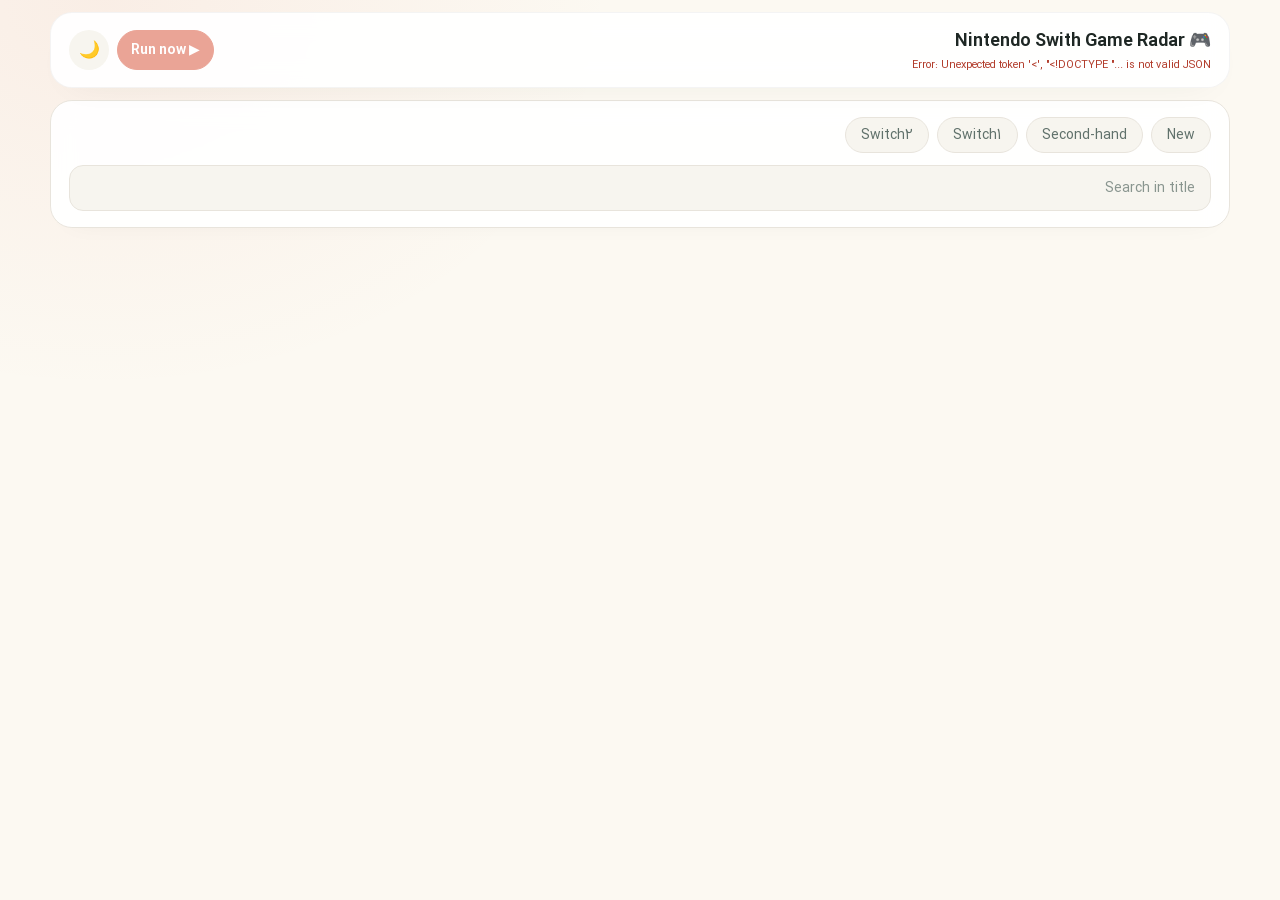
==== templates/index.html @ 98d996f9 "Initial project upload" ====
<!DOCTYPE html>
<html lang="fa" dir="rtl">
<head>
  <meta charset="UTF-8" />
  <meta name="viewport" content="width=device-width, initial-scale=1.0" />
  <title>NS - Radar</title>
  <meta name="theme-color" content="#fcf9f2" />
  <meta name="mobile-web-app-capable" content="yes" />
  <meta name="apple-mobile-web-app-capable" content="yes" />
  <meta name="apple-mobile-web-app-status-bar-style" content="black-translucent" />
  <meta name="apple-mobile-web-app-title" content="NS - Radar" />
  <link rel="icon" type="image/svg+xml" href="/static/nintendo-favicon.svg?v=1" />
  <link rel="alternate icon" type="image/png" href="/static/icon-192.png" />
  <link rel="stylesheet" href="/static/css/style.css?v=25" />
</head>
<body>
  <header class="topbar">
    <div class="topbar-title">
      <h1>🎮 Nintendo Swith Game Radar</h1>
      <div id="status" class="status" aria-live="polite"></div>
    </div>
    <div class="actions">
      <button id="btn-run" type="button" title="Run now">▶ Run now</button>
      <div id="run-progress" class="run-progress" hidden aria-live="polite" role="button" tabindex="0" title="Show latest update log" aria-haspopup="dialog">
        <div id="run-progress-ring" class="run-progress-ring" role="progressbar" aria-valuemin="0" aria-valuemax="100" aria-valuenow="0">
          <span id="run-progress-percent">0%</span>
        </div>
        <span id="run-progress-label" class="run-progress-label"></span>
      </div>
      <button id="btn-theme" type="button" title="Switch to dark mode" aria-label="Switch to dark mode">🌙</button>
    </div>
  </header>

  <dialog id="source-picker" class="source-picker-dialog" aria-labelledby="source-picker-title">
    <div class="source-picker-heading">
      <h2 id="source-picker-title">Choose websites to update</h2>
      <button id="source-picker-close" type="button" aria-label="Close">×</button>
    </div>
    <div class="source-picker-body">
      <p>Selected websites will be updated and shown in the game list.</p>
      <button id="source-select-all" class="source-select-all" type="button">Select all</button>
      <div id="source-options" class="source-options"></div>
      <div id="source-picker-error" class="source-picker-error" role="alert"></div>
      <div class="source-picker-actions">
        <button id="source-run-cancel" type="button">Cancel</button>
        <button id="source-run-start" type="button">Update selected</button>
      </div>
    </div>
  </dialog>

  <dialog id="run-log-dialog" class="run-log-dialog" aria-labelledby="run-log-title">
    <div class="run-log-heading">
      <h2 id="run-log-title">Latest update log</h2>
      <button id="run-log-close" type="button" aria-label="Close">×</button>
    </div>
    <div id="run-log-content" class="run-log-content">Loading…</div>
  </dialog>

  <section class="filters">
    <div class="filter-options" aria-label="Filter games">
      <button class="filter-chip" type="button" data-filter="new" aria-pressed="false">New</button>
      <button class="filter-chip" type="button" data-filter="used" aria-pressed="false">Second-hand</button>
      <button class="filter-chip" type="button" data-filter="Switch1" aria-pressed="false">Switch1</button>
      <button class="filter-chip" type="button" data-filter="Switch2" aria-pressed="false">Switch2</button>
    </div>
    <input
      type="search"
      id="inp-search"
      class="search"
      placeholder="Search in title"
      autocomplete="off"
    />
  </section>

  <main id="timeline" class="timeline">
    <!-- Items injected by JS -->
  </main>

  <script src="/static/js/app.js?v=26"></script>
</body>
</html>
---- static/css/style.css ----
/* IRANSansX local type, matching the MyBlog visual language. */
@font-face {
  font-family: "IRANSansXFaNum";
  src: url("/static/fonts/IRANSansXFaNum-Regular.ttf") format("truetype");
  font-weight: 400;
  font-style: normal;
  font-display: swap;
}
@font-face {
  font-family: "IRANSansXFaNum";
  src: url("/static/fonts/IRANSansXFaNum-Bold.ttf") format("truetype");
  font-weight: 700;
  font-style: normal;
  font-display: swap;
}

* { box-sizing: border-box; margin: 0; padding: 0; }

:root {
  color-scheme: light;
  --bg: #fcf9f2;
  --surface: #fff;
  --surface-2: #f7f5ef;
  --border: #e8e4dc;
  --text: #1e2724;
  --text-dim: #60716b;
  --accent: #d95a41;
  --accent-soft: rgba(217, 90, 65, .12);
  --accent-2: #3b7a6b;
  --danger: #b23c2b;
  --shadow: rgba(35, 45, 40, .08);
  --page-glow: rgba(217, 90, 65, .07);
  --glass: rgba(255, 255, 255, .93);
  --glass-soft: rgba(255, 255, 255, .72);
  --radius: 24px;
}
body.dark {
  color-scheme: dark;
  --bg: #161c1a;
  --surface: #1f2825;
  --surface-2: #2a3531;
  --border: #2e3a36;
  --text: #eeefed;
  --text-dim: #bdcdc6;
  --accent: #d95a41;
  --accent-soft: rgba(217, 90, 65, .2);
  --accent-2: #3b7a6b;
  --danger: #ef7667;
  --shadow: rgba(0, 0, 0, .3);
  --page-glow: rgba(217, 90, 65, .1);
  --glass: rgba(31, 40, 37, .94);
  --glass-soft: rgba(31, 40, 37, .82);
}

html, body, button, input, select {
  font-family: "IRANSansXFaNum", system-ui, -apple-system, "Segoe UI", Tahoma, sans-serif;
  text-rendering: optimizeLegibility;
  -webkit-font-smoothing: antialiased;
  -moz-osx-font-smoothing: grayscale;
}
html, body { min-height: 100%; }
body {
  min-height: 100vh;
  padding: 250px 20px 40px;
  overflow-x: hidden;
  color: var(--text);
  background:
    radial-gradient(ellipse at 8% 0%, var(--page-glow), transparent 32rem),
    var(--bg);
  font-size: 14px;
  line-height: 1.7;
  transition: background-color .3s ease, color .2s ease;
}

button, input, select { font-size: inherit; }
button { color: inherit; }

/* Header */
.topbar {
  position: fixed !important;
  top: 12px;
  left: 50%;
  z-index: 20;
  display: flex;
  align-items: center;
  justify-content: space-between;
  gap: 16px;
  width: min(calc(100% - 40px), 1180px);
  margin: 0;
  transform: translateX(-50%);
  padding: 14px 18px;
  border: 1px solid rgba(0, 0, 0, .045);
  border-radius: 22px;
  background: var(--glass);
  box-shadow: 0 14px 35px -22px var(--shadow);
  backdrop-filter: blur(12px);
}
.topbar h1 { color: var(--text); font-size: 1.12rem; font-weight: 700; }
.topbar-title { display: flex; flex-direction: column; min-width: 0; gap: 1px; }
.topbar-title .status { width: auto; min-height: 0; margin: 0; padding: 0; border: 0; border-radius: 0; background: transparent; color: var(--text-dim); font-size: .68rem; line-height: 1.35; }
.topbar-title .status.error { color: var(--danger); }
.topbar .actions { display: flex; flex-wrap: wrap; gap: 8px; }
.topbar button {
  min-height: 40px;
  padding: 7px 13px;
  border: 1px solid var(--border);
  border-radius: 999px;
  background: var(--surface-2);
  color: var(--text);
  cursor: pointer;
  transition: transform .18s ease, background .18s ease, border-color .18s ease;
}
.topbar button:hover { transform: translateY(-2px); border-color: var(--accent); background: var(--accent-soft); }
.topbar button:disabled { opacity: .55; cursor: wait; transform: none; }
#btn-run { border-color: var(--accent); background: var(--accent); color: #fff; font-weight: 700; }
#btn-run:hover { background: #c74d36; }
#btn-theme { width: 40px; min-width: 40px; height: 40px; padding: 0; border: 0; border-radius: 50%; background: var(--surface-2); color: var(--accent); font-size: 1.05rem; }
#btn-theme:hover { background: var(--accent-soft); }
.run-progress { display: flex; flex-direction: column; align-items: center; justify-content: center; gap: 1px; min-width: 52px; color: var(--text-dim); }
.run-progress[hidden] { display: none; }
.run-progress-ring { --progress: 0%; display: grid; place-items: center; width: 42px; height: 42px; border-radius: 50%; background: conic-gradient(var(--accent-2) var(--progress), var(--border) var(--progress)); transition: background .25s ease; }
.run-progress-ring::before { content: ""; grid-area: 1 / 1; width: 34px; height: 34px; border-radius: 50%; background: var(--surface); }
.run-progress-ring span { z-index: 1; grid-area: 1 / 1; color: var(--text); font-size: .65rem; font-weight: 700; direction: ltr; }
.run-progress-label { max-width: 110px; color: var(--text-dim); font-size: .65rem; line-height: 1.2; overflow-wrap: anywhere; text-align: center; }
.run-progress[role="button"] { min-height: 0; padding: 0; border: 0; border-radius: 10px; background: transparent; cursor: pointer; }
.run-progress[role="button"]:hover { background: var(--accent-soft); }
.run-progress[role="button"]:focus-visible { outline: 2px solid var(--accent-2); outline-offset: 3px; }
.run-log-dialog { width: min(760px, calc(100% - 28px)); max-height: min(82vh, 760px); margin: auto; padding: 0; overflow: hidden; border: 1px solid var(--border); border-radius: 20px; background: var(--surface); color: var(--text); box-shadow: 0 24px 80px rgba(0, 0, 0, .3); }
.run-log-dialog::backdrop { background: rgba(12, 18, 16, .56); backdrop-filter: blur(3px); }
.run-log-heading { display: flex; align-items: center; justify-content: space-between; gap: 12px; padding: 14px 18px; border-bottom: 1px solid var(--border); background: var(--surface-2); }
.run-log-heading h2 { font-size: 1rem; }
.run-log-heading button { width: 34px; height: 34px; border: 1px solid var(--border); border-radius: 50%; background: var(--surface); color: var(--text); cursor: pointer; font-size: 1.2rem; }
.run-log-content { max-height: calc(82vh - 65px); padding: 16px; overflow: auto; }
.run-log-summary { margin-bottom: 12px; color: var(--text-dim); font-size: .8rem; }
.run-log-site { margin: 0 0 10px; overflow: hidden; border: 1px solid var(--border); border-radius: 13px; }
.run-log-site summary { display: flex; align-items: center; gap: 9px; padding: 10px 12px; background: var(--surface-2); cursor: pointer; font-weight: 700; }
.run-log-result { margin-inline-start: auto; font-size: .75rem; }
.run-log-result.success { color: var(--accent-2); }
.run-log-result.failure { color: var(--danger); }
.run-log-site pre { max-height: 260px; margin: 0; padding: 12px; overflow: auto; border-top: 1px solid var(--border); color: var(--text-dim); font: .75rem/1.6 ui-monospace, Consolas, monospace; white-space: pre-wrap; overflow-wrap: anywhere; direction: ltr; text-align: left; }
.source-picker-dialog { width: min(480px, calc(100% - 28px)); max-height: min(82vh, 680px); margin: auto; padding: 0; overflow: hidden; border: 1px solid var(--border); border-radius: 20px; background: var(--surface); color: var(--text); box-shadow: 0 24px 80px rgba(0, 0, 0, .3); }
.source-picker-dialog::backdrop { background: rgba(12, 18, 16, .56); backdrop-filter: blur(3px); }
.source-picker-heading { display: flex; align-items: center; justify-content: space-between; gap: 12px; padding: 14px 18px; border-bottom: 1px solid var(--border); background: var(--surface-2); }
.source-picker-heading h2 { font-size: 1rem; }
.source-picker-heading button { width: 34px; height: 34px; border: 1px solid var(--border); border-radius: 50%; background: var(--surface); color: var(--text); cursor: pointer; font-size: 1.2rem; }
.source-picker-body { max-height: calc(82vh - 65px); padding: 16px; overflow: auto; }
.source-picker-body > p { margin-bottom: 12px; color: var(--text-dim); font-size: .82rem; }
.source-select-all { margin-bottom: 10px; padding: 5px 10px; border: 1px solid var(--border); border-radius: 999px; background: var(--surface-2); color: var(--accent); cursor: pointer; font-size: .78rem; }
.source-options { display: grid; grid-template-columns: repeat(2, minmax(0, 1fr)); gap: 8px; }
.source-option { display: flex; align-items: center; gap: 9px; min-width: 0; padding: 10px 12px; border: 1px solid var(--border); border-radius: 12px; background: var(--surface-2); cursor: pointer; }
.source-option input { width: 17px; height: 17px; accent-color: var(--accent); }
.source-option span { overflow-wrap: anywhere; }
.source-picker-error { min-height: 1.4em; margin-top: 8px; color: var(--danger); font-size: .8rem; }
.source-picker-actions { display: flex; justify-content: flex-end; gap: 8px; margin-top: 8px; }
.source-picker-actions button { min-height: 40px; padding: 7px 14px; border: 1px solid var(--border); border-radius: 999px; background: var(--surface-2); color: var(--text); cursor: pointer; }
.source-picker-actions #source-run-start { border-color: var(--accent); background: var(--accent); color: #fff; font-weight: 700; }
.source-picker-actions button:disabled { opacity: .6; cursor: wait; }

/* Search and catalog views */
.filters {
  position: fixed !important;
  top: 100px;
  left: 50%;
  z-index: 19;
  width: min(calc(100% - 40px), 1180px);
  margin: 0;
  transform: translateX(-50%);
  padding: 16px 18px;
  border: 1px solid var(--border);
  border-radius: 22px;
  background: var(--glass);
  box-shadow: 0 12px 28px -22px var(--shadow);
  backdrop-filter: blur(12px);
}
.search {
  width: 100%;
  min-height: 46px;
  padding: 10px 15px;
  border: 1px solid var(--border);
  border-radius: 14px;
  outline: 0;
  background: var(--surface-2);
  color: var(--text);
  transition: border-color .18s ease, box-shadow .18s ease;
}
.filter-options { display: flex; flex-wrap: wrap; gap: 8px; margin-bottom: 12px; }
.filter-chip {
  min-height: 36px;
  padding: 5px 15px;
  border: 1px solid var(--border);
  border-radius: 999px;
  background: var(--surface-2);
  color: var(--text-dim);
  cursor: pointer;
  transition: color .18s ease, border-color .18s ease, background .18s ease;
}
.filter-chip:hover { border-color: var(--accent); color: var(--accent); }
.filter-chip.active { border-color: var(--accent); background: var(--accent); color: #fff; }
.search::placeholder { color: #89958f; }
.search:focus {
  border-color: var(--accent-2);
  box-shadow: 0 0 0 3px rgba(59, 122, 107, .12);
}

/* Activity status */
.status {
  width: min(100%, 1180px);
  min-height: 42px;
  margin: 14px auto 0;
  padding: 8px 15px;
  border: 1px solid var(--border);
  border-radius: 14px;
  background: var(--glass-soft);
  color: var(--text-dim);
  font-size: .82rem;
}
.status.ok { color: var(--accent-2); }
.status.error { color: var(--danger); }

/* Timeline cards */
.timeline {
  position: relative;
  width: min(100%, 1180px);
  margin: 18px auto 0;
  padding: 8px 4px 50px;
  display: grid;
  grid-template-columns: repeat(auto-fit, minmax(min(100%, 340px), 1fr));
  align-items: stretch;
  gap: 16px;
}
.item { display: flex; min-width: 0; animation: fadeIn .25s ease-out; }
.card {
  display: flex;
  align-items: flex-start;
  gap: 15px;
  width: 100%;
  flex: 1;
  padding: 17px 18px;
  border: 1px solid var(--border);
  border-radius: 22px;
  background: var(--surface);
  box-shadow: 0 12px 28px -22px rgba(25, 40, 34, .28);
  transition: transform .2s ease, border-color .2s ease, box-shadow .2s ease;
}
.game-image { display: block; flex: 0 0 88px; width: 88px; height: 88px; border: 1px solid var(--border); border-radius: 15px; background: #fff; object-fit: contain; }
.card-content { flex: 1; min-width: 0; }
.card:hover { transform: translateY(-3px); border-color: rgba(217, 90, 65, .45); box-shadow: 0 20px 32px -23px rgba(25, 40, 34, .34); }
.card .title { margin-bottom: 7px; color: var(--text); font-size: 1rem; font-weight: 700; line-height: 1.8; }
.game-badges { display: flex; flex-wrap: wrap; gap: 6px; margin: 0 0 9px; }
.game-badge { padding: 2px 9px; border: 1px solid var(--border); border-radius: 999px; background: var(--surface-2); color: var(--text-dim); font-size: .7rem; line-height: 1.7; }
.offers { display: grid; gap: 8px; margin-top: 9px; }
.offer-row { display: grid; grid-template-columns: minmax(0, 1fr) auto; align-items: center; gap: 8px; min-width: 0; padding: 9px 10px; border: 1px solid var(--border); border-radius: 13px; background: var(--surface-2); }
.offer-shop { min-width: 0; color: var(--text); font-size: .82rem; line-height: 1.45; }
.offer-shop-header { display: flex; align-items: center; justify-content: space-between; gap: 5px; min-width: 0; }
.offer-shop strong { font-weight: 700; }
.offer-store { min-width: 0; color: var(--text); font-weight: 700; overflow-wrap: anywhere; text-decoration: none; }
.offer-store:hover { color: var(--accent); text-decoration: underline; }
.offer-condition { display: block; color: var(--text-dim); font-size: .72rem; font-weight: 400; }
.platform-badge { flex: 0 0 auto; padding: 2px 7px; border: 1px solid var(--border); border-radius: 999px; background: var(--surface); color: var(--accent); font-size: .68rem; font-weight: 700; }
.offer-price { color: var(--accent-2); font-size: .82rem; text-align: end; white-space: nowrap; }
.offer-row .link { margin: 0; white-space: nowrap; }
.card .text { color: var(--text-dim); font-size: .88rem; line-height: 1.9; white-space: pre-wrap; overflow-wrap: anywhere; }
.card .meta { display: flex; justify-content: space-between; align-items: center; gap: 8px; flex-wrap: wrap; margin-top: 13px; color: var(--text-dim); font-size: .72rem; }
.card .meta-left { display: flex; align-items: center; gap: 6px; flex-wrap: wrap; }
.card a.link { display: inline-flex; margin-top: 12px; padding: 5px 12px; border-radius: 999px; background: var(--accent-soft); color: var(--accent); font-size: .8rem; text-decoration: none; }
.card a.link:hover { background: var(--accent); color: #fff; }
.empty { grid-column: 1 / -1; padding: 64px 20px; border: 1px dashed var(--border); border-radius: 24px; background: var(--glass-soft); color: var(--text-dim); text-align: center; }
.empty .big { margin-bottom: 8px; font-size: 2.5rem; }

/* Login */
.login-body { display: flex; align-items: center; justify-content: center; padding: 20px; }
.login-card { display: flex; flex-direction: column; gap: 14px; width: min(100%, 380px); padding: 30px 26px; border: 1px solid var(--border); border-radius: 26px; background: var(--surface); box-shadow: 0 20px 45px -20px var(--shadow); }
.login-card h1 { margin-bottom: 4px; color: var(--text); font-size: 1.3rem; text-align: center; }
.login-card input[type="password"] { min-height: 46px; padding: 10px 13px; border: 1px solid var(--border); border-radius: 12px; outline: 0; background: var(--surface-2); color: var(--text); }
.login-card input[type="password"]:focus { border-color: var(--accent-2); box-shadow: 0 0 0 3px rgba(59, 122, 107, .12); }
.login-card button { min-height: 44px; border: 1px solid var(--accent); border-radius: 999px; background: var(--accent); color: white; cursor: pointer; font-weight: 700; }
.login-card button:hover { background: #c74d36; }
.login-error { color: var(--danger); font-size: .85rem; text-align: center; }

@keyframes fadeIn { from { opacity: 0; transform: translateY(7px); } to { opacity: 1; transform: translateY(0); } }

@media (max-width: 620px) {
  body { padding: 290px 12px 28px; }
  .topbar { top: 6px; width: calc(100% - 24px); margin-bottom: 0; padding: 11px 12px; border-radius: 18px; }
  .topbar h1 { font-size: .98rem; }
  .topbar .actions { justify-content: flex-end; gap: 5px; }
  .topbar button { min-height: 36px; padding: 5px 9px; font-size: .78rem; }
  #btn-theme { min-width: 36px; width: 36px; height: 36px; padding: 0; font-size: .95rem; }
  .filters { top: 120px; width: calc(100% - 24px); padding: 12px; border-radius: 18px; }
  .source-options { grid-template-columns: 1fr; }
  .search { min-height: 42px; }
  .timeline { grid-template-columns: 1fr; gap: 12px; margin-top: 12px; padding-inline: 0; }
  .card { gap: 11px; padding: 14px; border-radius: 19px; }
  .game-image { flex-basis: 82px; width: 82px; height: 82px; border-radius: 12px; }
  .offer-row { grid-template-columns: minmax(0, 1fr) auto; gap: 7px; padding: 8px; }
  .offer-price { font-size: .76rem; }
}

@media (prefers-reduced-motion: reduce) {
  *, *::before, *::after { scroll-behavior: auto !important; animation-duration: .01ms !important; transition-duration: .01ms !important; }
}
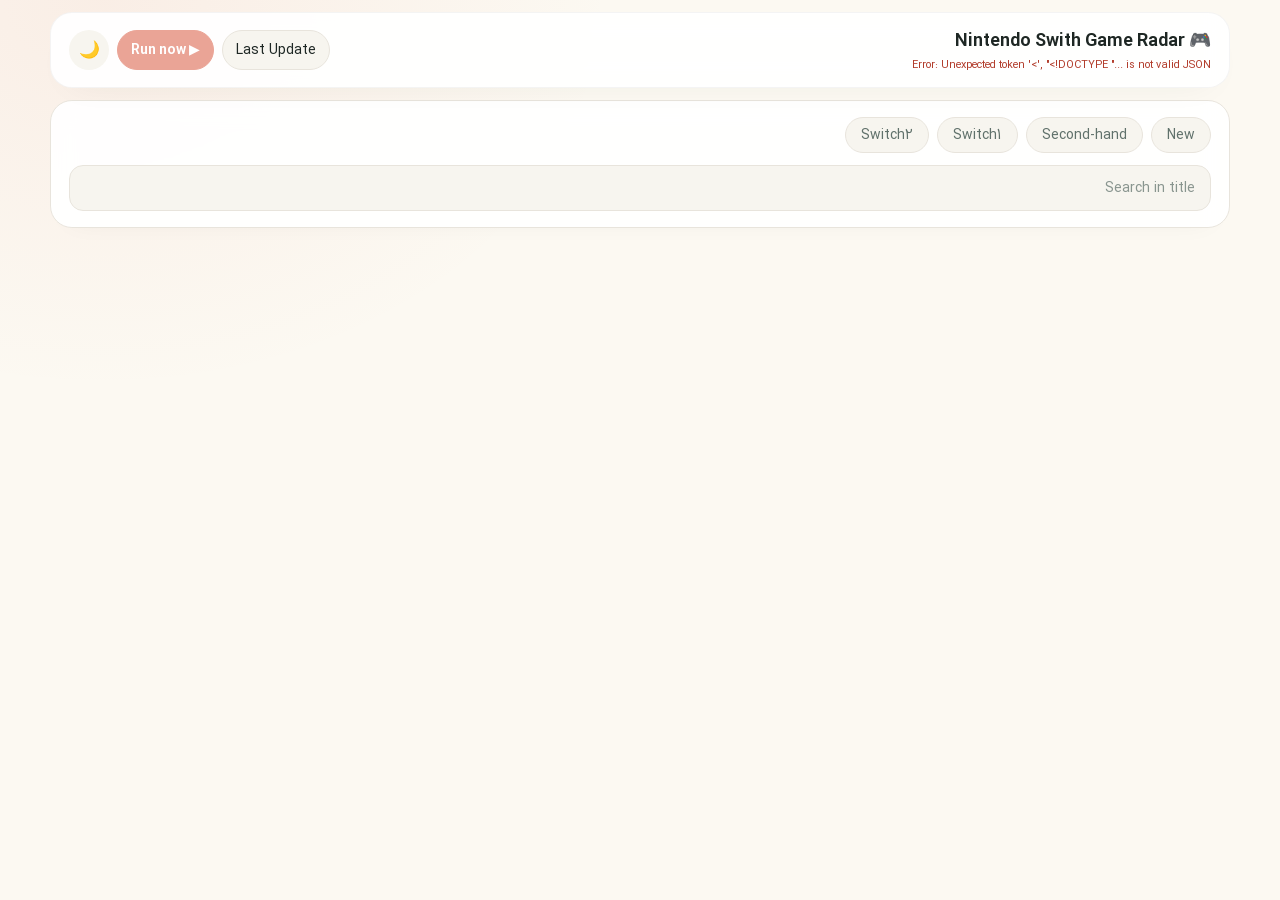
==== commit 399529d1: "Initial Nintendo Radar deployment" ====
--- a/templates/index.html
+++ b/templates/index.html
@@ -11,7 +11,7 @@
   <meta name="apple-mobile-web-app-title" content="NS - Radar" />
   <link rel="icon" type="image/svg+xml" href="/static/nintendo-favicon.svg?v=1" />
   <link rel="alternate icon" type="image/png" href="/static/icon-192.png" />
-  <link rel="stylesheet" href="/static/css/style.css?v=25" />
+  <link rel="stylesheet" href="/static/css/style.css?v=28" />
 </head>
 <body>
   <header class="topbar">
@@ -20,6 +20,7 @@
       <div id="status" class="status" aria-live="polite"></div>
     </div>
     <div class="actions">
+      <button id="btn-last-update" type="button" title="Show changes from the last update">Last Update</button>
       <button id="btn-run" type="button" title="Run now">▶ Run now</button>
       <div id="run-progress" class="run-progress" hidden aria-live="polite" role="button" tabindex="0" title="Show latest update log" aria-haspopup="dialog">
         <div id="run-progress-ring" class="run-progress-ring" role="progressbar" aria-valuemin="0" aria-valuemax="100" aria-valuenow="0">
@@ -56,6 +57,17 @@
     <div id="run-log-content" class="run-log-content">Loading…</div>
   </dialog>
 
+  <dialog id="last-update-dialog" class="last-update-dialog" aria-labelledby="last-update-title">
+    <div class="run-log-heading">
+      <div>
+        <h2 id="last-update-title">Last Update</h2>
+        <div id="last-update-date" class="last-update-date"></div>
+      </div>
+      <button id="last-update-close" type="button" aria-label="Close">×</button>
+    </div>
+    <div id="last-update-content" class="last-update-content">Loading…</div>
+  </dialog>
+
   <section class="filters">
     <div class="filter-options" aria-label="Filter games">
       <button class="filter-chip" type="button" data-filter="new" aria-pressed="false">New</button>
@@ -76,6 +88,6 @@
     <!-- Items injected by JS -->
   </main>
 
-  <script src="/static/js/app.js?v=26"></script>
+  <script src="/static/js/app.js?v=28"></script>
 </body>
 </html>
--- a/static/css/style.css
+++ b/static/css/style.css
@@ -79,15 +79,17 @@
 .topbar {
   position: fixed !important;
   top: 12px;
-  left: 50%;
-  z-index: 20;
+  left: 20px;
+  right: 20px;
+  z-index: 1000 !important;
   display: flex;
   align-items: center;
   justify-content: space-between;
   gap: 16px;
   width: min(calc(100% - 40px), 1180px);
   margin: 0;
-  transform: translateX(-50%);
+  margin-inline: auto;
+  transform: none;
   padding: 14px 18px;
   border: 1px solid rgba(0, 0, 0, .045);
   border-radius: 22px;
@@ -138,6 +140,28 @@
 .run-log-result.success { color: var(--accent-2); }
 .run-log-result.failure { color: var(--danger); }
 .run-log-site pre { max-height: 260px; margin: 0; padding: 12px; overflow: auto; border-top: 1px solid var(--border); color: var(--text-dim); font: .75rem/1.6 ui-monospace, Consolas, monospace; white-space: pre-wrap; overflow-wrap: anywhere; direction: ltr; text-align: left; }
+.last-update-dialog { width: min(1180px, calc(100% - 28px)); height: min(82vh, 820px); max-height: 82vh; margin: auto; padding: 0; overflow: hidden; border: 1px solid var(--border); border-radius: 20px; background: var(--surface); color: var(--text); box-shadow: 0 24px 80px rgba(0, 0, 0, .3); }
+.last-update-dialog::backdrop { background: rgba(12, 18, 16, .56); backdrop-filter: blur(3px); }
+.last-update-date { margin-top: 2px; color: var(--text-dim); font-size: .74rem; }
+.last-update-content { display: grid; grid-template-columns: repeat(3, minmax(0, 1fr)); gap: 12px; height: calc(100% - 68px); padding: 14px; overflow: auto; }
+.last-update-column { display: flex; flex-direction: column; min-width: 0; min-height: 0; overflow: hidden; border: 1px solid var(--border); border-radius: 15px; background: var(--surface-2); }
+.last-update-column-heading { list-style: none; }
+.last-update-column-heading::-webkit-details-marker { display: none; }
+.last-update-column h3 { display: flex; align-items: center; justify-content: space-between; gap: 8px; padding: 10px 12px; border-bottom: 1px solid var(--border); font-size: .88rem; }
+.last-update-count { display: grid; min-width: 25px; height: 25px; place-items: center; margin-inline-start: auto; border-radius: 50%; background: var(--accent-soft); color: var(--accent); font-size: .72rem; }
+.last-update-chevron { display: none; }
+.last-update-list { display: grid; align-content: start; gap: 8px; min-height: 0; padding: 9px; overflow: auto; }
+.last-update-card { display: grid; gap: 6px; min-width: 0; padding: 10px; border: 1px solid var(--border); border-radius: 12px; background: var(--surface); font-size: .78rem; }
+.last-update-card > strong { overflow-wrap: anywhere; font-size: .84rem; }
+.last-update-offer { display: flex; flex-wrap: wrap; align-items: center; gap: 5px 8px; color: var(--text-dim); }
+.last-update-offer a { color: var(--text); font-weight: 700; text-decoration: none; }
+.last-update-offer a:hover { color: var(--accent); text-decoration: underline; }
+.last-update-offer span { font-size: .68rem; }
+.last-update-offer b { margin-inline-start: auto; color: var(--accent-2); font-size: .72rem; }
+.price-change { display: flex; align-items: center; gap: 8px; direction: ltr; font-size: .78rem; }
+.price-change del { color: var(--text-dim); }
+.price-change b { color: var(--accent-2); }
+.last-update-empty { padding: 15px 8px; color: var(--text-dim); font-size: .78rem; text-align: center; }
 .source-picker-dialog { width: min(480px, calc(100% - 28px)); max-height: min(82vh, 680px); margin: auto; padding: 0; overflow: hidden; border: 1px solid var(--border); border-radius: 20px; background: var(--surface); color: var(--text); box-shadow: 0 24px 80px rgba(0, 0, 0, .3); }
 .source-picker-dialog::backdrop { background: rgba(12, 18, 16, .56); backdrop-filter: blur(3px); }
 .source-picker-heading { display: flex; align-items: center; justify-content: space-between; gap: 12px; padding: 14px 18px; border-bottom: 1px solid var(--border); background: var(--surface-2); }
@@ -160,11 +184,13 @@
 .filters {
   position: fixed !important;
   top: 100px;
-  left: 50%;
-  z-index: 19;
+  left: 20px;
+  right: 20px;
+  z-index: 999 !important;
   width: min(calc(100% - 40px), 1180px);
   margin: 0;
-  transform: translateX(-50%);
+  margin-inline: auto;
+  transform: none;
   padding: 16px 18px;
   border: 1px solid var(--border);
   border-radius: 22px;
@@ -281,13 +307,22 @@
 
 @media (max-width: 620px) {
   body { padding: 290px 12px 28px; }
-  .topbar { top: 6px; width: calc(100% - 24px); margin-bottom: 0; padding: 11px 12px; border-radius: 18px; }
+  .topbar { position: fixed !important; top: 6px; left: 12px; right: 12px; width: auto; margin: 0; transform: none; padding: 11px 12px; border-radius: 18px; }
   .topbar h1 { font-size: .98rem; }
   .topbar .actions { justify-content: flex-end; gap: 5px; }
   .topbar button { min-height: 36px; padding: 5px 9px; font-size: .78rem; }
   #btn-theme { min-width: 36px; width: 36px; height: 36px; padding: 0; font-size: .95rem; }
-  .filters { top: 120px; width: calc(100% - 24px); padding: 12px; border-radius: 18px; }
+  .filters { position: fixed !important; top: 120px; left: 12px; right: 12px; width: auto; margin: 0; transform: none; padding: 12px; border-radius: 18px; }
   .source-options { grid-template-columns: 1fr; }
+  .last-update-dialog { width: calc(100% - 20px); height: 90vh; max-height: 90vh; border-radius: 16px; }
+  .last-update-content { grid-template-columns: 1fr; grid-template-rows: none; align-content: start; height: calc(100% - 68px); padding: 9px; }
+  .last-update-column { display: block; min-height: 0; overflow: hidden; }
+  .last-update-column-heading { cursor: pointer; }
+  .last-update-column h3 { min-height: 48px; border-bottom: 0; }
+  .last-update-column[open] h3 { border-bottom: 1px solid var(--border); }
+  .last-update-chevron { display: inline-block; margin-inline-start: 3px; color: var(--text-dim); font-size: 1.05rem; transition: transform .18s ease; }
+  .last-update-column[open] .last-update-chevron { transform: rotate(180deg); }
+  .last-update-list { max-height: 48vh; }
   .search { min-height: 42px; }
   .timeline { grid-template-columns: 1fr; gap: 12px; margin-top: 12px; padding-inline: 0; }
   .card { gap: 11px; padding: 14px; border-radius: 19px; }
